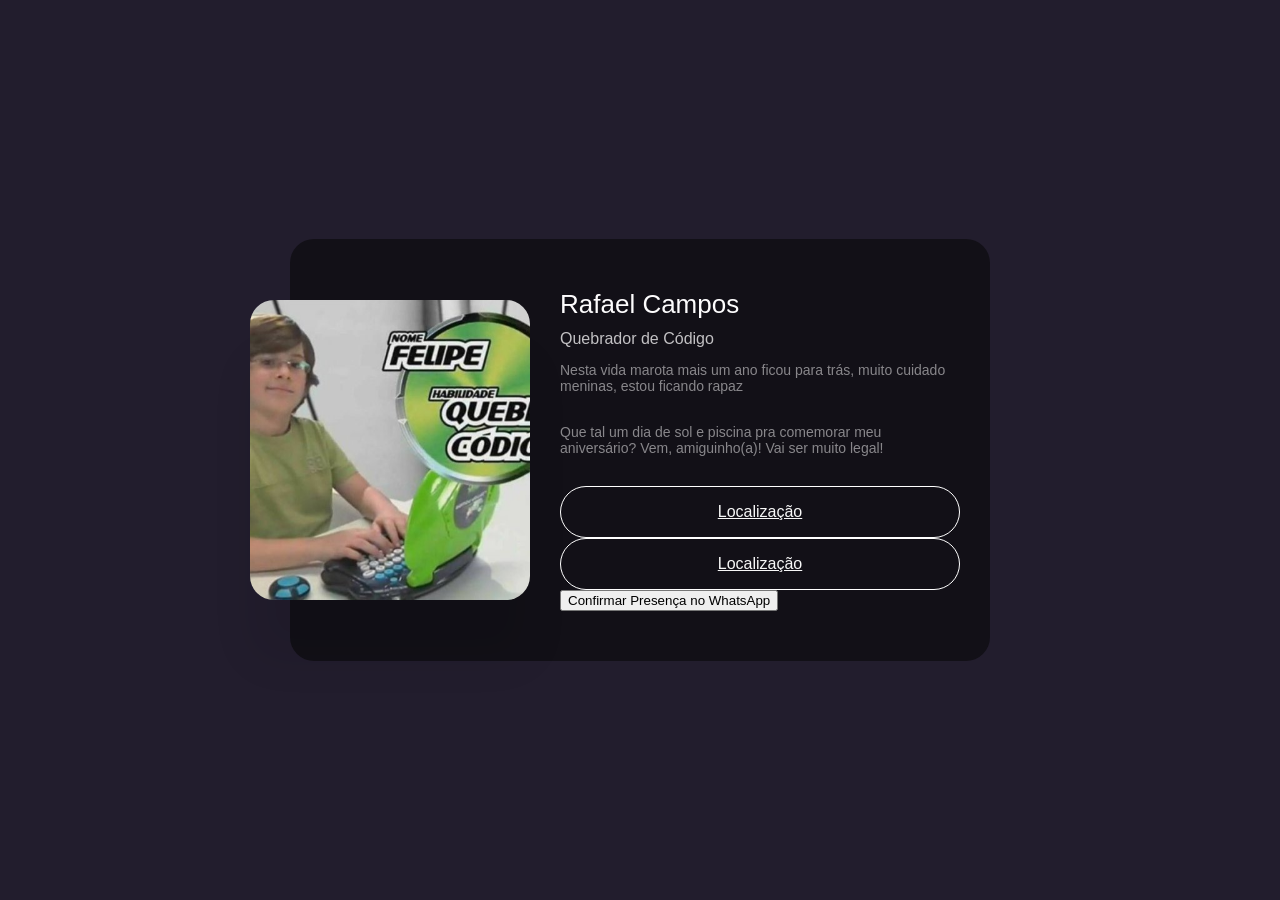
==== index.html @ 75fc4f91 "Add files via upload" ====
<!DOCTYPE html>
<html lang="pt-br">

<head>
    <meta charset="UTF-8">
    <meta name="viewport" content="width=device-width, initial-scale=1.0">
    <link rel="stylesheet" href="estilo.css">
    <title>Convite</title>
</head>

<body>
    <div class="card">
        <img src="quebrador.jpg" alt="">
        <div>
            <h2>Rafael Campos</h2>
            <h3>Quebrador de Código</h3>
            <p>Nesta vida marota mais um ano ficou para trás, muito cuidado meninas, estou ficando rapaz</p>
            <p>Que tal um dia de sol e piscina pra comemorar meu aniversário? Vem, amiguinho(a)! Vai ser muito legal!</p>
            <a href="https://maps.app.goo.gl/VEL6KASXiPKw6k4W8" target="_blank">Localização</a>
            <a href="" onclick="window.open('https://wa.me/5515998212373?text=sou%20gay%20e%20vou%20na%20festa', '_blank')"">Localização</a>
            <button href="" onclick="window.open('https://wa.me/5515998212373?text=sou%20gay%20e%20vou%20na%20festa', '_blank')">Confirmar Presença no WhatsApp</button>
        </div>
    </div>
</body>

</html>
---- estilo.css ----
body{
    display: grid;
    place-items: center;
    margin: 0;
    height: 100vh;
    background: #221d2d;
    color: #fdfcfd;
    font-family: Arial, Helvetica, sans-serif;
}

.card{
    display: flex;
    align-items: center;
    width: 75vw;
    max-width: 650px;
    padding: 50px 30px 50px 20px;
    background: #121017;
    border-radius: 24px;
}

.card img{
    max-width: 280px;
    width: 35vw;
    height: 300px;
    object-fit: cover;
    margin-left: -60px;
    margin-right: 30px;
    border-radius: inherit;
    box-shadow: 0 60px 40px rgb(0 0 0 /8%);
}

.card h2{
    font-size: 26px;
    font-weight: 400;
    margin-top: 0;
    margin-right: 30px;
    margin-bottom: 10px;
}

.card h3{
    font-size: 16px;
    font-weight: 400;
    margin: 0;
    opacity: 0.75;
}

.card p{
    font-size: 14px;
    font-weight: 400;
    margin-bottom: 30px;
    opacity: 0.5;
}

.card a{
    display: grid;
    place-items: center;
    border: 1px solid #fff;
    color: #f8f8f8;
    padding: 16px 26px;
    font-size: 16px;
    border-radius: 40px;
}

@media (width <= 600px){
    .card{
        margin: 0 40px;
        padding-left: 50px;
        padding-right: 50px;
        padding-bottom: 60px;
        width: 100%;
        text-align: center;
        flex-direction: column;
    }

    .card h2{
        margin-right: 0;
    }

    .card img{
        margin: -100px 0 30px 0;
        width: 100%;
        max-width: 1000px;
    }

    .card p{
        max-width: 360px;
    }
}

@media (width <= 600px){
    .card img{
        height: 45vw;
        width: 45vw;
        border-radius: 50%;
        margin-top: -140px;
    }
}
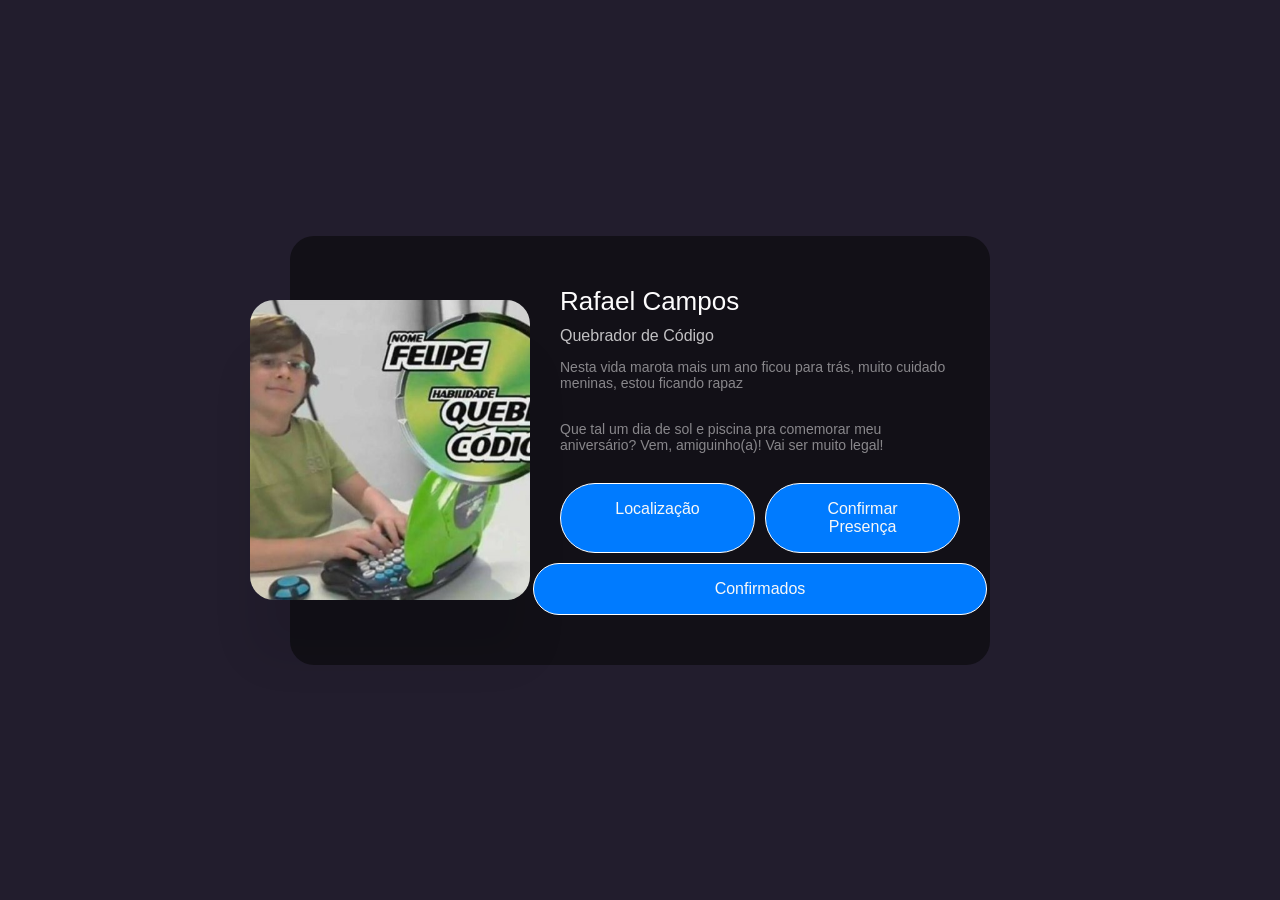
==== commit 3fe34cd1: "Add files via upload" ====
--- a/index.html
+++ b/index.html
@@ -12,13 +12,22 @@
     <div class="card">
         <img src="quebrador.jpg" alt="">
         <div>
+
             <h2>Rafael Campos</h2>
             <h3>Quebrador de Código</h3>
             <p>Nesta vida marota mais um ano ficou para trás, muito cuidado meninas, estou ficando rapaz</p>
             <p>Que tal um dia de sol e piscina pra comemorar meu aniversário? Vem, amiguinho(a)! Vai ser muito legal!</p>
-            <a href="https://maps.app.goo.gl/VEL6KASXiPKw6k4W8" target="_blank">Localização</a>
-            <a href="" onclick="window.open('https://wa.me/5515998212373?text=sou%20gay%20e%20vou%20na%20festa', '_blank')"">Localização</a>
-            <button href="" onclick="window.open('https://wa.me/5515998212373?text=sou%20gay%20e%20vou%20na%20festa', '_blank')">Confirmar Presença no WhatsApp</button>
+
+            <div class="container-links">
+                <div class="linha-superior">
+                    <a href="https://maps.app.goo.gl/VEL6KASXiPKw6k4W8" target="_blank" class="botao-link">Localização</a>
+                    <a onclick="window.open('https://wa.me/5515998212373?text=Sou%20gay%20e%20vou%20na%20festa', '_blank')" href="#" class="botao-link">Confirmar Presença</a>
+                </div>
+
+                <a href="lista.html" class="botao-link link-inferior">Confirmados</a>
+            </div>
+
+
         </div>
     </div>
 </body>
--- a/estilo.css
+++ b/estilo.css
@@ -1,11 +1,15 @@
 body{
-    display: grid;
     place-items: center;
     margin: 0;
     height: 100vh;
     background: #221d2d;
     color: #fdfcfd;
     font-family: Arial, Helvetica, sans-serif;
+}body {
+  display: flex;
+  justify-content: center;
+  align-items: center;
+  min-height: 100vh;
 }
 
 .card{
@@ -52,14 +56,60 @@
 }
 
 .card a{
-    display: grid;
     place-items: center;
     border: 1px solid #fff;
     color: #f8f8f8;
     padding: 16px 26px;
     font-size: 16px;
     border-radius: 40px;
+    text-decoration: none;
 }
+
+/* Estilo opcional para centralizar o container na página */
+
+
+/* O container principal que vai organizar tudo */
+.container-links {
+  display: flex;
+  flex-direction: column; /* Organiza os filhos em coluna (um abaixo do outro) */
+  align-items: center;    /* Centraliza os filhos horizontalmente */
+  width: 400px;           /* Largura total do conjunto. Ajuste conforme precisar. */
+  gap: 10px;              /* Espaço entre a linha de cima e o link de baixo */
+}
+
+/* A div que agrupa os dois links de cima */
+.linha-superior {
+  display: flex;       /* Transforma em um container flex para alinhar os links lado a lado */
+  width: 100%;         /* Ocupa 100% da largura do container-pai */
+  gap: 10px;           /* Cria um espaço entre os dois links de cima */
+}
+
+/* Estilo geral para todos os links parecerem botões */
+.botao-link {
+  display: block;
+  padding: 15px;
+  background-color: #007bff;
+  color: white;
+  text-align: center;
+  text-decoration: none;
+  border-radius: 8px;
+  transition: background-color 0.3s;
+}
+
+.botao-link:hover {
+  background-color: #0056b3;
+}
+
+/* Regra específica para os links da linha de cima */
+.linha-superior .botao-link {
+  flex: 1; /* Faz com que os dois links dividam o espaço igualmente */
+}
+
+/* Regra específica para o link de baixo */
+.link-inferior {
+  width: 100%; /* Faz o link de baixo ocupar 100% da largura do container */
+}
+         
 
 @media (width <= 600px){
     .card{
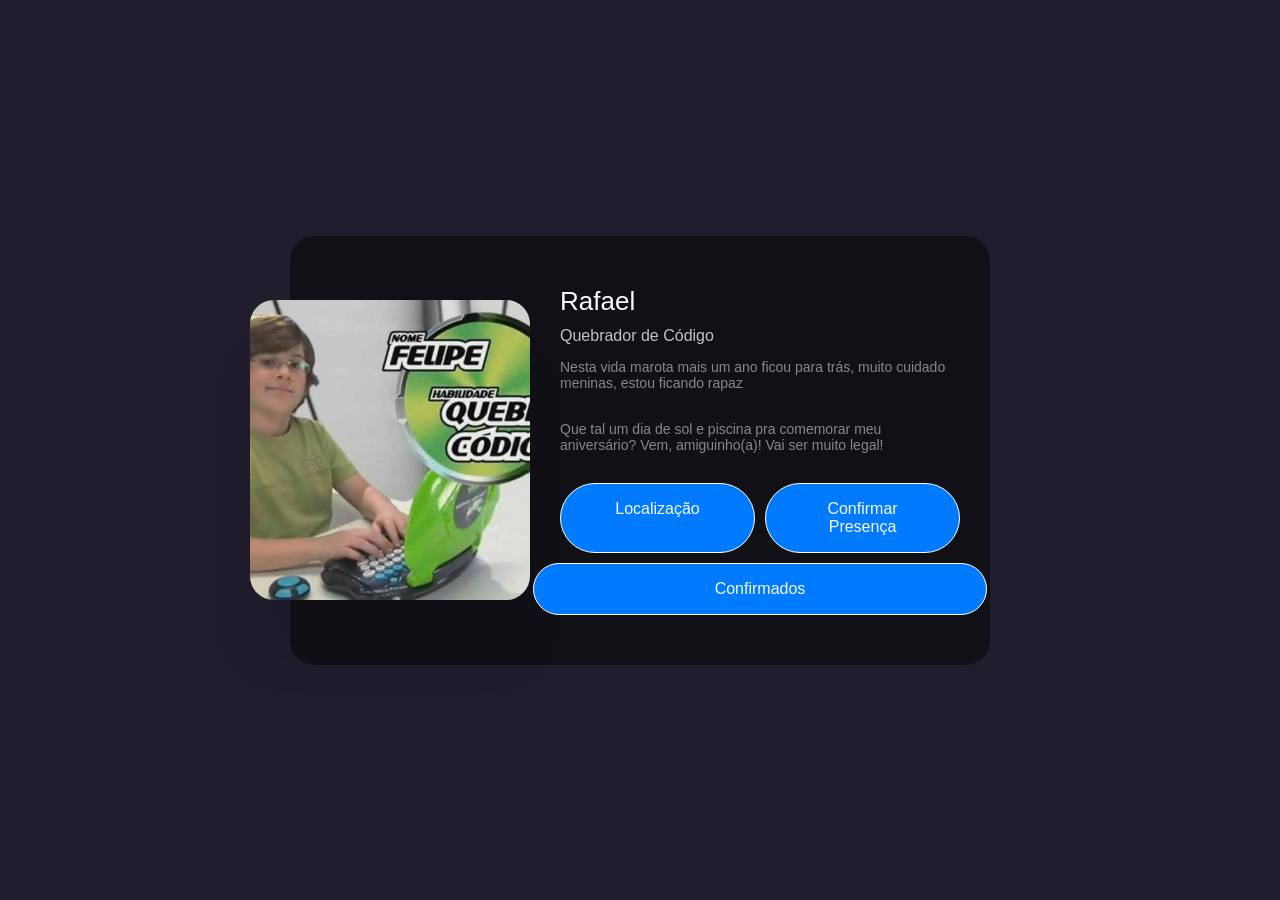
==== commit 5e9ba150: "Add files via upload" ====
--- a/index.html
+++ b/index.html
@@ -13,7 +13,7 @@
         <img src="quebrador.jpg" alt="">
         <div>
 
-            <h2>Rafael Campos</h2>
+            <h2>Rafael</h2>
             <h3>Quebrador de Código</h3>
             <p>Nesta vida marota mais um ano ficou para trás, muito cuidado meninas, estou ficando rapaz</p>
             <p>Que tal um dia de sol e piscina pra comemorar meu aniversário? Vem, amiguinho(a)! Vai ser muito legal!</p>
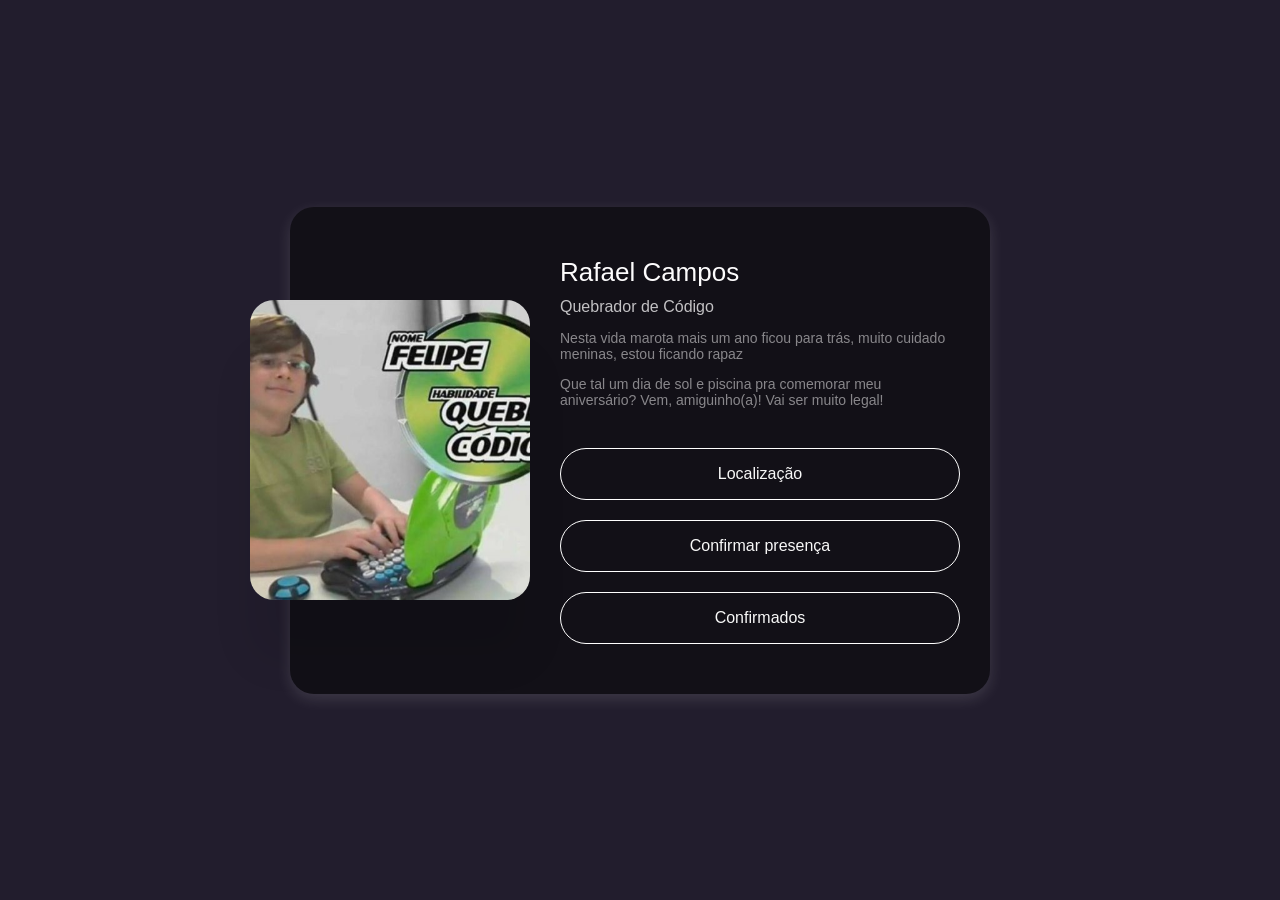
==== commit 77e3dd5e: "Add files via upload" ====
--- a/index.html
+++ b/index.html
@@ -12,21 +12,19 @@
     <div class="card">
         <img src="quebrador.jpg" alt="">
         <div>
-
-            <h2>Rafael</h2>
+            
+            <h2>Rafael Campos</h2>
             <h3>Quebrador de Código</h3>
             <p>Nesta vida marota mais um ano ficou para trás, muito cuidado meninas, estou ficando rapaz</p>
-            <p>Que tal um dia de sol e piscina pra comemorar meu aniversário? Vem, amiguinho(a)! Vai ser muito legal!</p>
+            <p class="secundario">Que tal um dia de sol e piscina pra comemorar meu aniversário? Vem, amiguinho(a)! Vai ser muito legal!</p>
 
-            <div class="container-links">
-                <div class="linha-superior">
-                    <a href="https://maps.app.goo.gl/VEL6KASXiPKw6k4W8" target="_blank" class="botao-link">Localização</a>
-                    <a onclick="window.open('https://wa.me/5515998212373?text=Sou%20gay%20e%20vou%20na%20festa', '_blank')" href="#" class="botao-link">Confirmar Presença</a>
-                </div>
-
-                <a href="lista.html" class="botao-link link-inferior">Confirmados</a>
+            <div class="link">
+                <a href="https://maps.app.goo.gl/VEL6KASXiPKw6k4W8" target="_blank">Localização</a>
+                <a href=""
+                    onclick="window.open('https://wa.me/5515998212373?text=Sou%20gay%20e%20vou%20na%20festa', '_blank')">Confirmar presença</a>
+                <a href="lista.html" class="confirmados">Confirmados</a>
             </div>
-
+            
 
         </div>
     </div>
--- a/estilo.css
+++ b/estilo.css
@@ -1,15 +1,11 @@
 body{
+    display: grid;
     place-items: center;
     margin: 0;
     height: 100vh;
     background: #221d2d;
     color: #fdfcfd;
     font-family: Arial, Helvetica, sans-serif;
-}body {
-  display: flex;
-  justify-content: center;
-  align-items: center;
-  min-height: 100vh;
 }
 
 .card{
@@ -20,6 +16,7 @@
     padding: 50px 30px 50px 20px;
     background: #121017;
     border-radius: 24px;
+     box-shadow: 0 5px 15px rgba(255, 255, 255, 0.13);
 }
 
 .card img{
@@ -51,64 +48,31 @@
 .card p{
     font-size: 14px;
     font-weight: 400;
-    margin-bottom: 30px;
     opacity: 0.5;
 }
 
-.card a{
+.secundario{
+    margin-bottom: 40px;
+}
+
+.card a {
+    display: grid;
+    color: rgb(248, 248, 248);
+    font-size: 16px;
     place-items: center;
-    border: 1px solid #fff;
-    color: #f8f8f8;
+    border: 1PX solid #fff;
+    border-image: initial;
     padding: 16px 26px;
-    font-size: 16px;
     border-radius: 40px;
     text-decoration: none;
+    margin-top: 20px;
+    transition: .2s ease-in-out;
 }
 
-/* Estilo opcional para centralizar o container na página */
-
-
-/* O container principal que vai organizar tudo */
-.container-links {
-  display: flex;
-  flex-direction: column; /* Organiza os filhos em coluna (um abaixo do outro) */
-  align-items: center;    /* Centraliza os filhos horizontalmente */
-  width: 400px;           /* Largura total do conjunto. Ajuste conforme precisar. */
-  gap: 10px;              /* Espaço entre a linha de cima e o link de baixo */
+.card a:hover {
+    background: #ffffff28;
 }
 
-/* A div que agrupa os dois links de cima */
-.linha-superior {
-  display: flex;       /* Transforma em um container flex para alinhar os links lado a lado */
-  width: 100%;         /* Ocupa 100% da largura do container-pai */
-  gap: 10px;           /* Cria um espaço entre os dois links de cima */
-}
-
-/* Estilo geral para todos os links parecerem botões */
-.botao-link {
-  display: block;
-  padding: 15px;
-  background-color: #007bff;
-  color: white;
-  text-align: center;
-  text-decoration: none;
-  border-radius: 8px;
-  transition: background-color 0.3s;
-}
-
-.botao-link:hover {
-  background-color: #0056b3;
-}
-
-/* Regra específica para os links da linha de cima */
-.linha-superior .botao-link {
-  flex: 1; /* Faz com que os dois links dividam o espaço igualmente */
-}
-
-/* Regra específica para o link de baixo */
-.link-inferior {
-  width: 100%; /* Faz o link de baixo ocupar 100% da largura do container */
-}
          
 
 @media (width <= 600px){
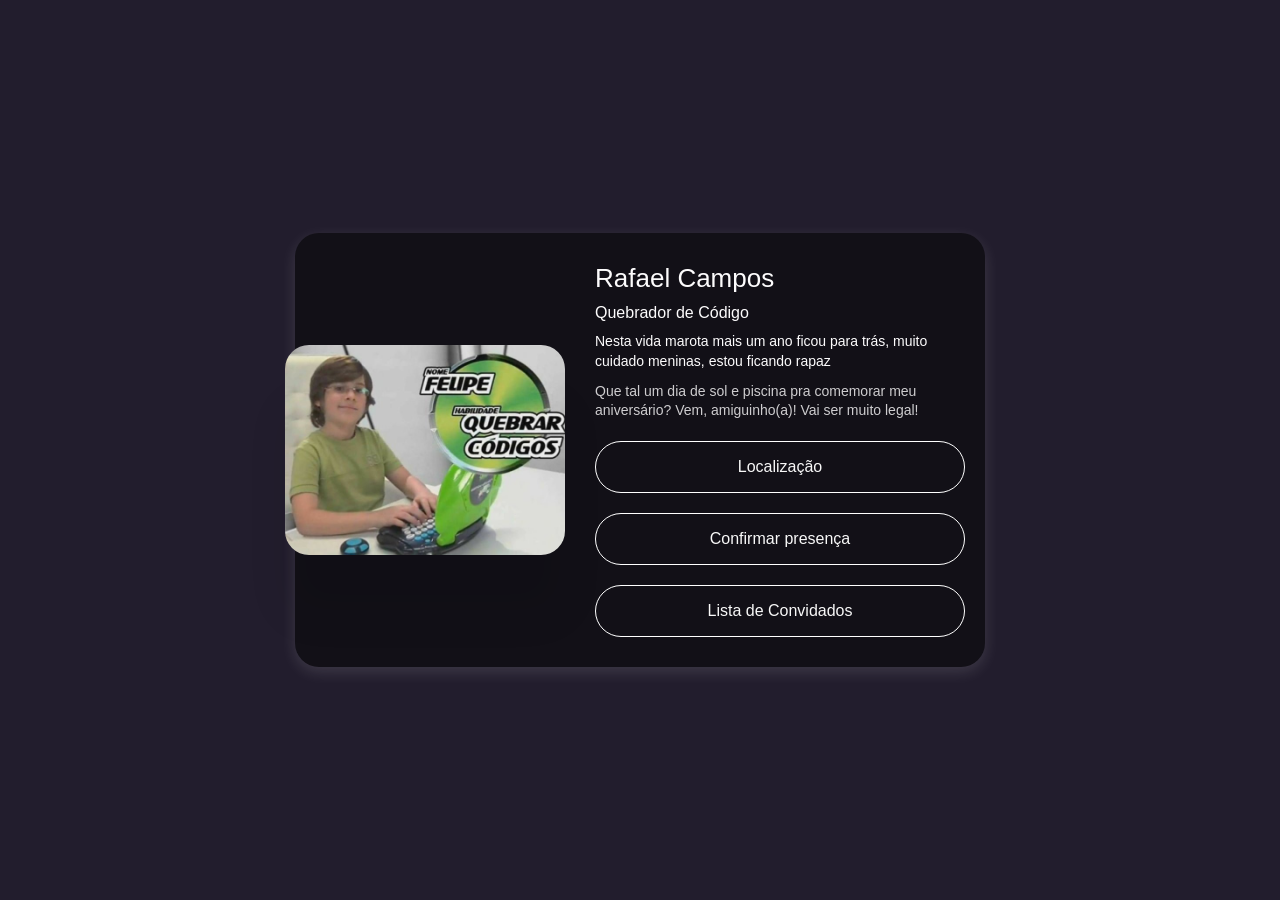
==== commit 43eb00f7: "Add files via upload" ====
--- a/index.html
+++ b/index.html
@@ -1,33 +1,118 @@
 <!DOCTYPE html>
 <html lang="pt-br">
-
 <head>
     <meta charset="UTF-8">
     <meta name="viewport" content="width=device-width, initial-scale=1.0">
-    <link rel="stylesheet" href="estilo.css">
+    <link rel="icon" href="party-popper.png" type="image/x-icon">
     <title>Convite</title>
+    <style>
+        body {
+            display: grid;
+            place-items: center;
+            margin: 0;
+            padding: 20px;
+            min-height: 100vh;
+            background: #221d2d;
+            color: #fdfcfd;
+            font-family: Arial, Helvetica, sans-serif;
+            box-sizing: border-box;
+        }
+
+        .card {
+            display: flex;
+            flex-direction: row;
+            align-items: center;
+            width: 90vw;
+            max-width: 650px;
+            padding: 30px 20px;
+            background: #121017;
+            border-radius: 24px;
+            box-shadow: 0 5px 15px rgba(255, 255, 255, 0.13);
+        }
+
+        .card img {
+            max-width: 280px;
+            width: 35vw;
+            height: auto;
+            object-fit: cover;
+            margin-left: -30px;
+            margin-right: 30px;
+            border-radius: inherit;
+            box-shadow: 0 60px 40px rgb(0 0 0 /8%);
+        }
+
+        .card h2 {
+            font-size: 26px;
+            font-weight: 400;
+            margin-top: 0;
+            margin-bottom: 10px;
+        }
+
+        .card h3 {
+            font-size: 16px;
+            font-weight: 400;
+            margin: 0 0 10px 0;
+        }
+
+        .card p {
+            font-size: 14px;
+            line-height: 1.4;
+            margin: 10px 0;
+        }
+
+        .secundario {
+            font-size: 13px;
+            opacity: 0.8;
+        }
+
+        .card a {
+    display: grid;
+    color: rgb(248, 248, 248);
+    font-size: 16px;
+    place-items: center;
+    border: 1PX solid #fff;
+    border-image: initial;
+    padding: 16px 26px;
+    border-radius: 40px;
+    text-decoration: none;
+    margin-top: 20px;
+    transition: .2s ease-in-out;
+}
+
+.card a:hover {
+    background: #ffffff28;
+}
+
+        @media (max-width: 600px) {
+            .card {
+                flex-direction: column;
+                padding: 20px;
+                text-align: center;
+            }
+
+            .card img {
+                width: 80%;
+                max-width: 250px;
+                height: auto;
+                margin: 0 0 20px 0;
+            }
+        }
+    </style>
 </head>
-
 <body>
     <div class="card">
         <img src="quebrador.jpg" alt="">
         <div>
-            
             <h2>Rafael Campos</h2>
             <h3>Quebrador de Código</h3>
             <p>Nesta vida marota mais um ano ficou para trás, muito cuidado meninas, estou ficando rapaz</p>
             <p class="secundario">Que tal um dia de sol e piscina pra comemorar meu aniversário? Vem, amiguinho(a)! Vai ser muito legal!</p>
-
             <div class="link">
                 <a href="https://maps.app.goo.gl/VEL6KASXiPKw6k4W8" target="_blank">Localização</a>
-                <a href=""
-                    onclick="window.open('https://wa.me/5515998212373?text=Sou%20gay%20e%20vou%20na%20festa', '_blank')">Confirmar presença</a>
-                <a href="lista.html" class="confirmados">Confirmados</a>
+                <a href="" onclick="window.open('https://wa.me/5515998212373?text=Sou%20gay%20e%20vou%20na%20festa', '_blank')">Confirmar presença</a>
+                <a href="lista.html" class="c">Lista de Convidados</a>
             </div>
-            
-
         </div>
     </div>
 </body>
-
-</html>+</html>
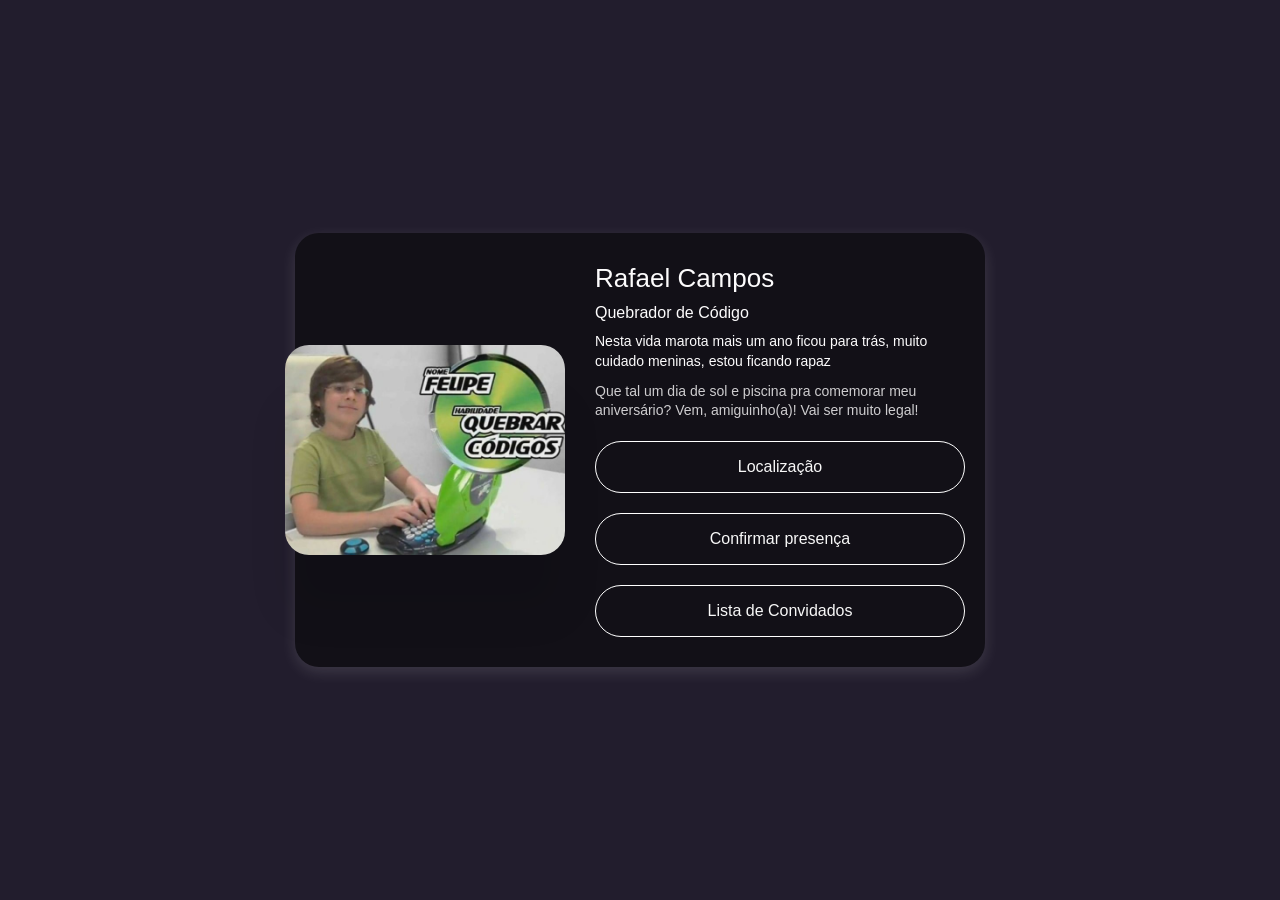
==== commit a5996126: "Add files via upload" ====
--- a/index.html
+++ b/index.html
@@ -109,7 +109,7 @@
             <p class="secundario">Que tal um dia de sol e piscina pra comemorar meu aniversário? Vem, amiguinho(a)! Vai ser muito legal!</p>
             <div class="link">
                 <a href="https://maps.app.goo.gl/VEL6KASXiPKw6k4W8" target="_blank">Localização</a>
-                <a href="" onclick="window.open('https://wa.me/5515998212373?text=Sou%20gay%20e%20vou%20na%20festa', '_blank')">Confirmar presença</a>
+                <a href="" onclick="window.open('https://wa.me/5512982116198?text=Sou%20gay%20e%20vou%20na%20festa', '_blank')">Confirmar presença</a>
                 <a href="lista.html" class="c">Lista de Convidados</a>
             </div>
         </div>
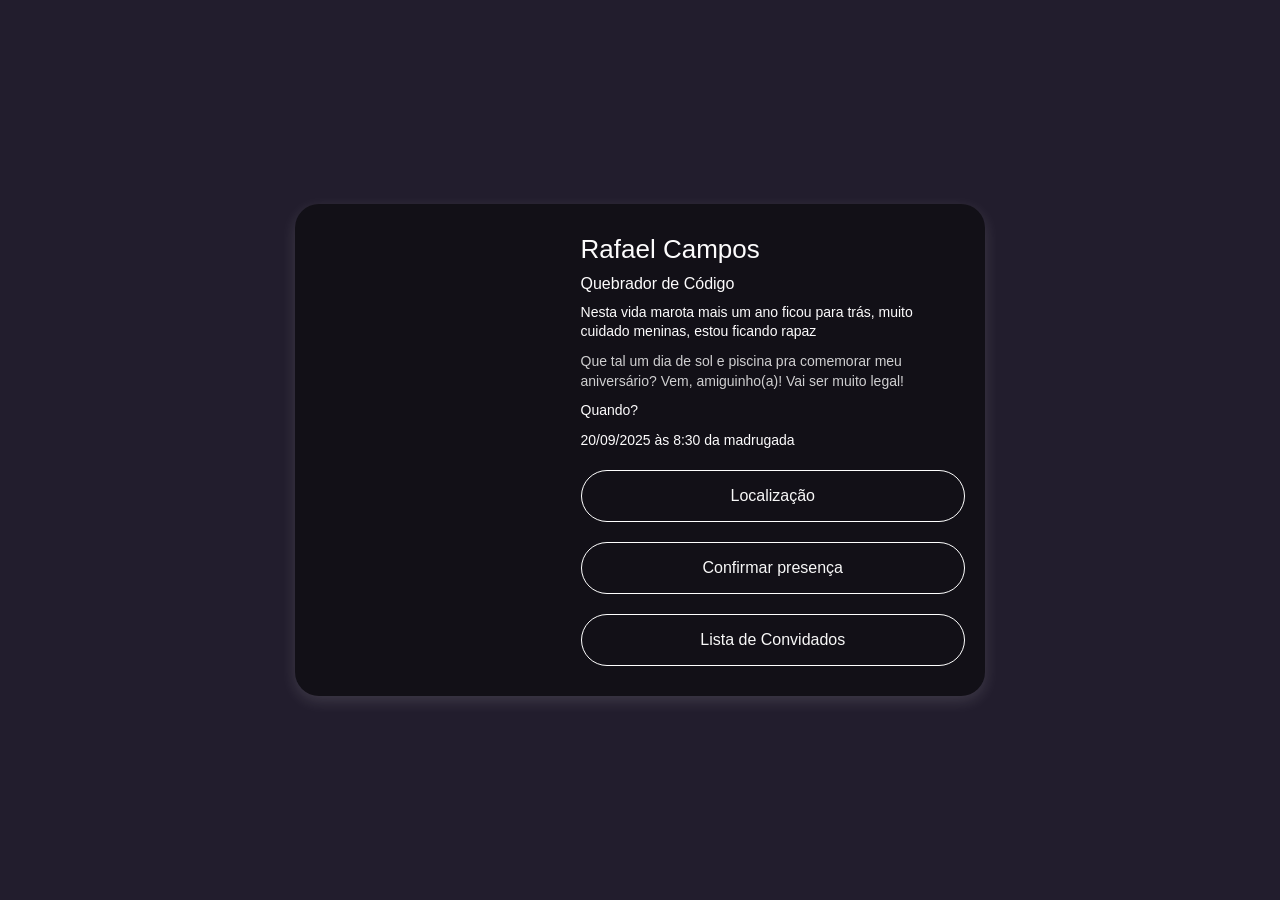
==== commit e4ad8f4a: "Add files via upload" ====
--- a/index.html
+++ b/index.html
@@ -1,5 +1,6 @@
 <!DOCTYPE html>
 <html lang="pt-br">
+
 <head>
     <meta charset="UTF-8">
     <meta name="viewport" content="width=device-width, initial-scale=1.0">
@@ -63,25 +64,26 @@
         .secundario {
             font-size: 13px;
             opacity: 0.8;
+            color: #fff;
         }
 
         .card a {
-    display: grid;
-    color: rgb(248, 248, 248);
-    font-size: 16px;
-    place-items: center;
-    border: 1PX solid #fff;
-    border-image: initial;
-    padding: 16px 26px;
-    border-radius: 40px;
-    text-decoration: none;
-    margin-top: 20px;
-    transition: .2s ease-in-out;
-}
+            display: grid;
+            color: rgb(248, 248, 248);
+            font-size: 16px;
+            place-items: center;
+            border: 1PX solid #fff;
+            border-image: initial;
+            padding: 16px 26px;
+            border-radius: 40px;
+            text-decoration: none;
+            margin-top: 20px;
+            transition: .2s ease-in-out;
+        }
 
-.card a:hover {
-    background: #ffffff28;
-}
+        .card a:hover {
+            background: #ffffff28;
+        }
 
         @media (max-width: 600px) {
             .card {
@@ -99,20 +101,27 @@
         }
     </style>
 </head>
+
 <body>
     <div class="card">
-        <img src="quebrador.jpg" alt="">
+        <img src="quebrador.jpeg" alt="">
         <div>
             <h2>Rafael Campos</h2>
             <h3>Quebrador de Código</h3>
             <p>Nesta vida marota mais um ano ficou para trás, muito cuidado meninas, estou ficando rapaz</p>
-            <p class="secundario">Que tal um dia de sol e piscina pra comemorar meu aniversário? Vem, amiguinho(a)! Vai ser muito legal!</p>
+            <p class="secundario">Que tal um dia de sol e piscina pra comemorar meu aniversário? Vem, amiguinho(a)! Vai
+                ser muito legal!</p>
+            <p>Quando? </p>
+            <p>20/09/2025 às 8:30 da madrugada </p>
             <div class="link">
                 <a href="https://maps.app.goo.gl/VEL6KASXiPKw6k4W8" target="_blank">Localização</a>
-                <a href="" onclick="window.open('https://wa.me/5512982116198?text=Sou%20gay%20e%20vou%20na%20festa', '_blank')">Confirmar presença</a>
+                <a href=""
+                    onclick="window.open('https://wa.me/5512982116198?text=Sou%20gay%20e%20vou%20na%20festa', '_blank')">Confirmar
+                    presença</a>
                 <a href="lista.html" class="c">Lista de Convidados</a>
             </div>
         </div>
     </div>
 </body>
-</html>
+
+</html>
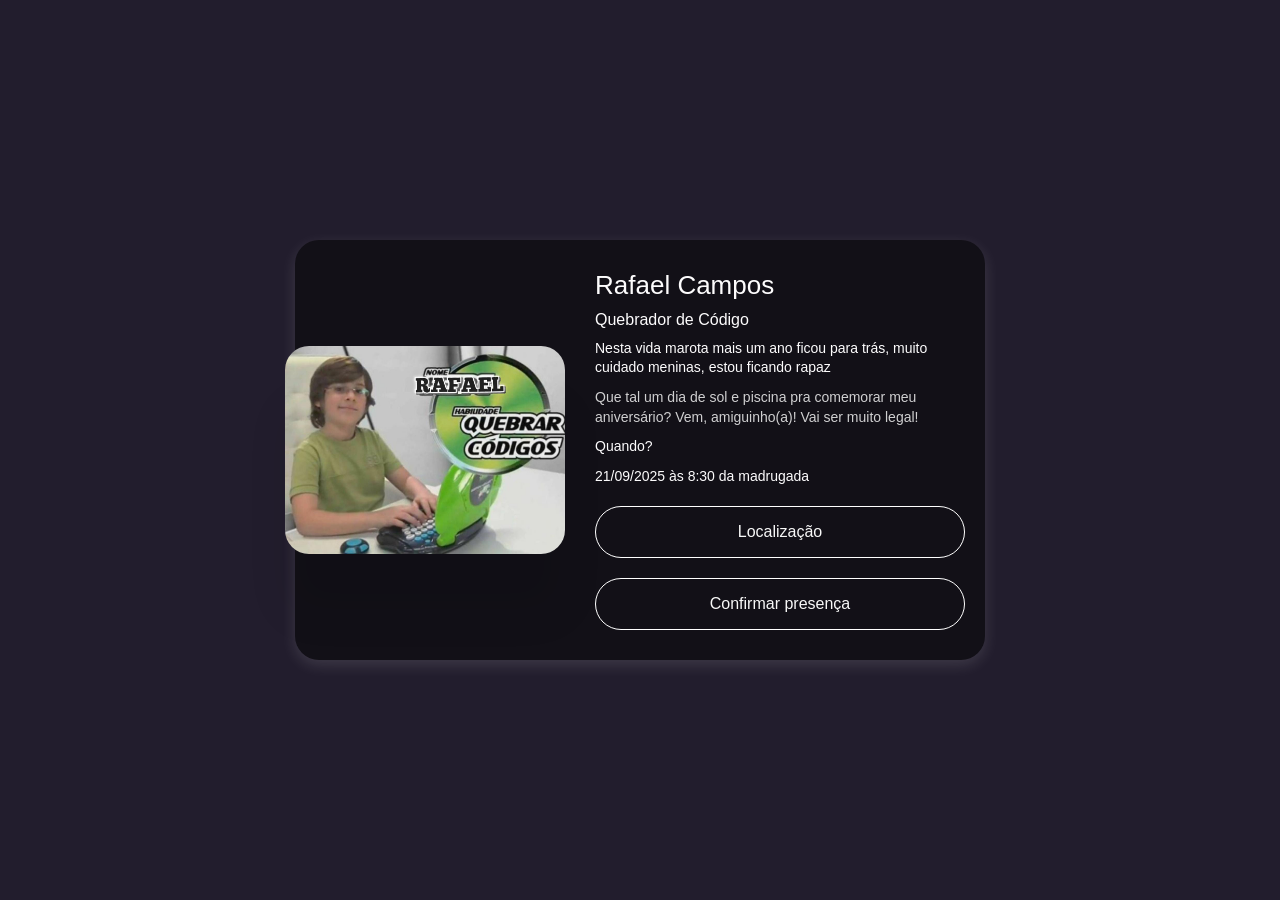
==== commit f83f16c7: "Add files via upload" ====
--- a/index.html
+++ b/index.html
@@ -112,13 +112,12 @@
             <p class="secundario">Que tal um dia de sol e piscina pra comemorar meu aniversário? Vem, amiguinho(a)! Vai
                 ser muito legal!</p>
             <p>Quando? </p>
-            <p>20/09/2025 às 8:30 da madrugada </p>
+            <p>21/09/2025 às 8:30 da madrugada </p>
             <div class="link">
-                <a href="https://maps.app.goo.gl/VEL6KASXiPKw6k4W8" target="_blank">Localização</a>
+                <a href="https://maps.app.goo.gl/VEL6KASXiPKw6k4W8" target="_blank" rel="noopener">Localização</a>
                 <a href=""
                     onclick="window.open('https://wa.me/5512982116198?text=Sou%20gay%20e%20vou%20na%20festa', '_blank')">Confirmar
                     presença</a>
-                <a href="lista.html" class="c">Lista de Convidados</a>
             </div>
         </div>
     </div>
